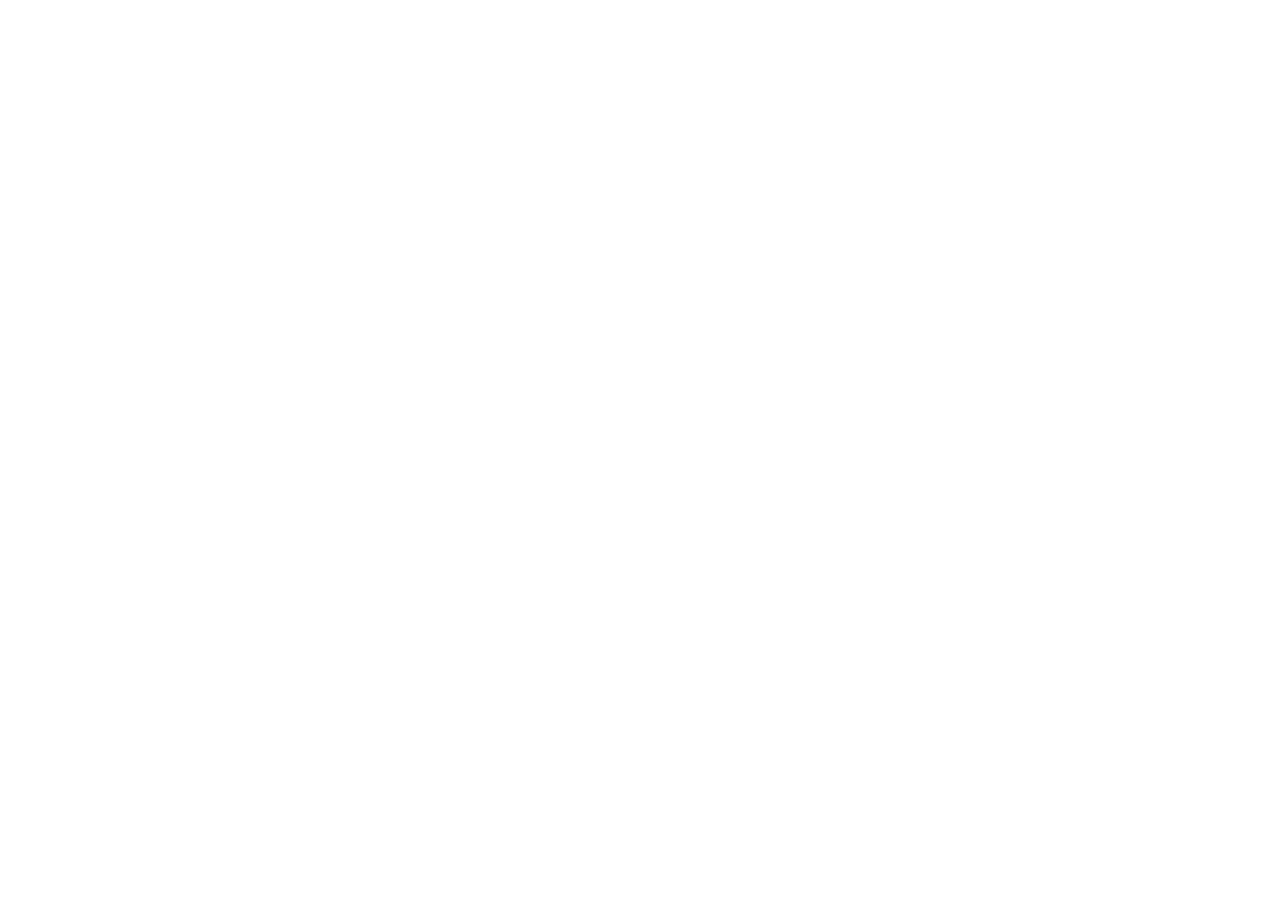
==== form.html @ 1e940e24 "Add files via upload" ====
<!DOCTYPE html>
<html lang="en">
<head>
    <meta charset="UTF-8">
    <meta http-equiv="X-UA-Compatible" content="IE=edge">
    <meta name="viewport" content="width=device-width, initial-scale=1.0">
    <title>Login/SignUp</title>
    <link rel="stylesheet" href="index.css">
</head>
<body>
    
</body>
</html>
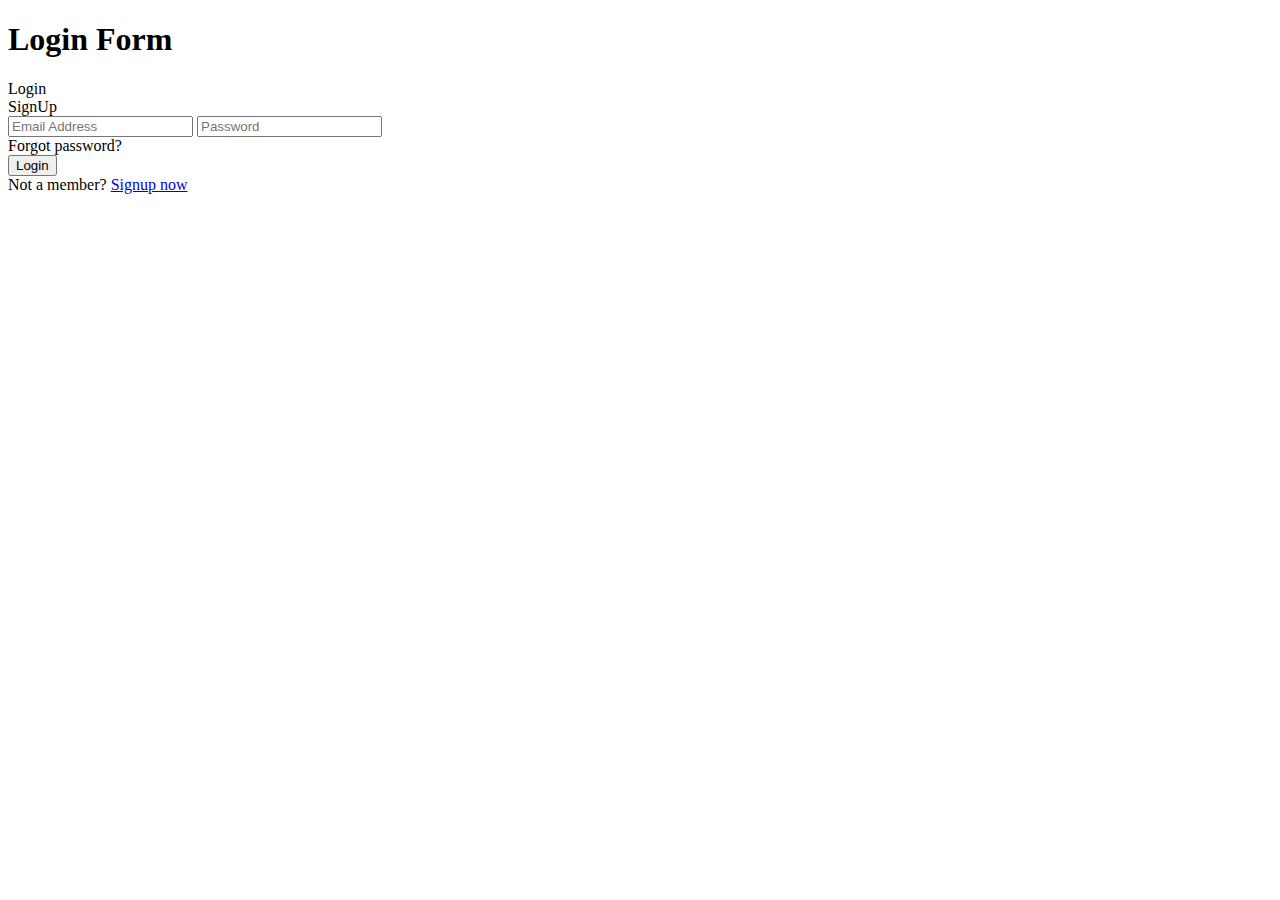
==== commit 96212cd7: "change1" ====
--- a/form.html
+++ b/form.html
@@ -8,6 +8,27 @@
     <link rel="stylesheet" href="index.css">
 </head>
 <body>
-    
+  <div class="form-layout">
+    <h1>Login Form</h1>
+    <form class="form" action="" method="post">
+      <div class="title">
+        <div class="Login">
+          Login
+        </div>
+        <div class="SignUp">
+          SignUp
+        </div>
+      </div>
+      <input type="email" name="" value="" placeholder="Email Address">
+      <input type="password" name="" value="" placeholder="Password">
+      <div class="redirect">
+        Forgot password?
+      </div>
+      <input type="submit" name="" value="Login" id="submit-button">
+    </form>
+    <div class="SignUpnow">
+      Not a member? <a href="#">Signup now</a>
+    </div>
+  </div>
 </body>
 </html>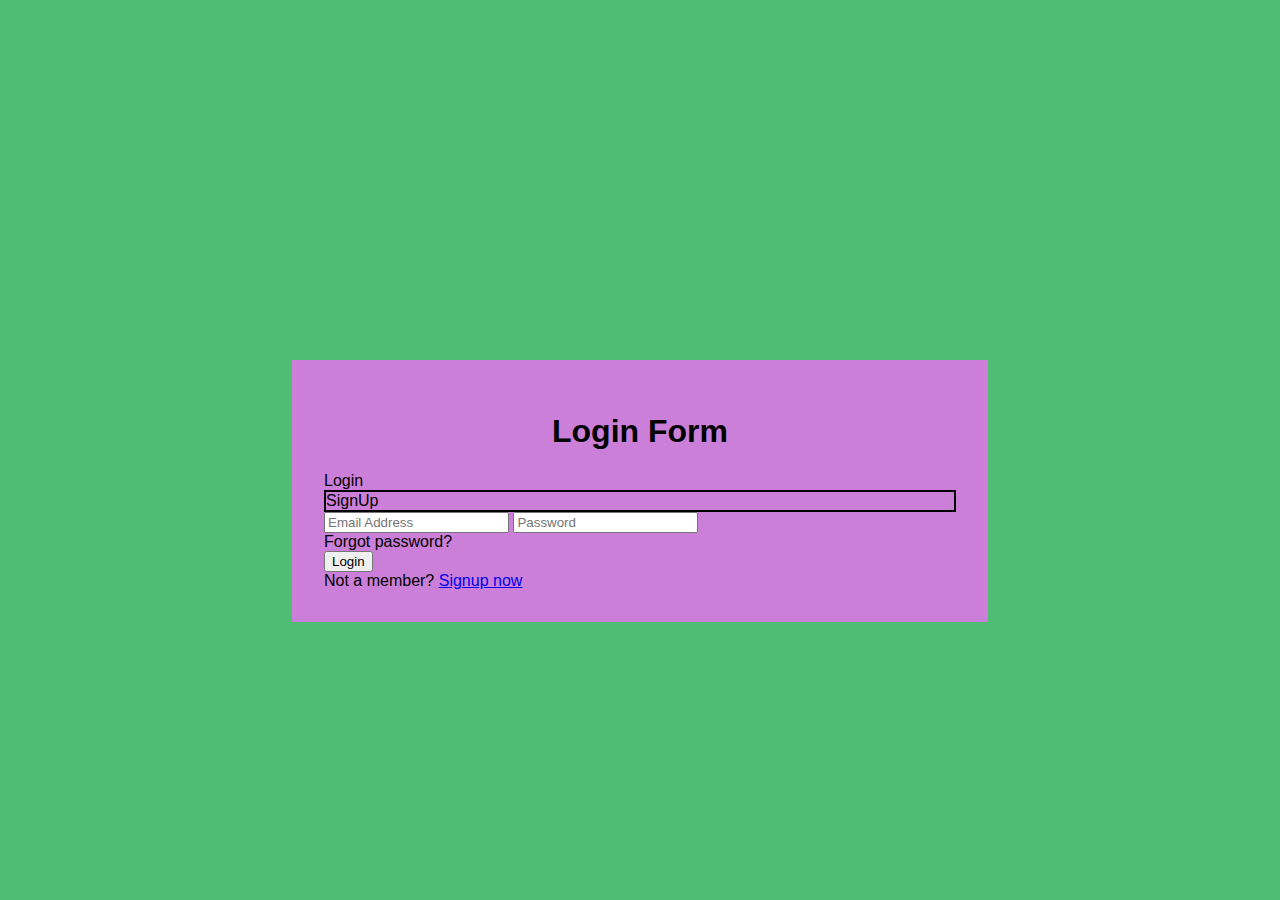
==== commit 7001fe07: "change1" ====
--- a/form.html
+++ b/form.html
@@ -5,7 +5,7 @@
     <meta http-equiv="X-UA-Compatible" content="IE=edge">
     <meta name="viewport" content="width=device-width, initial-scale=1.0">
     <title>Login/SignUp</title>
-    <link rel="stylesheet" href="index.css">
+    <link rel="stylesheet" href="form.css">
 </head>
 <body>
   <div class="form-layout">
@@ -15,7 +15,7 @@
         <div class="Login">
           Login
         </div>
-        <div class="SignUp">
+        <div class="SignUp b">
           SignUp
         </div>
       </div>
--- a/form.css
+++ b/form.css
@@ -0,0 +1,21 @@
+.b{
+    border: 2px solid black;
+}
+
+html{
+    background-color:rgba(41, 174, 85, 0.815);
+    font-family: 'Segoe UI', Tahoma, Geneva, Verdana, sans-serif;
+}
+.form-layout{
+    align-self: center;
+    background-color: rgb(203, 127, 216);
+    width: 50%;
+    height: 60%;
+    
+    margin: 40vh auto 0rem auto;
+    padding: 2rem;
+
+}
+h1{
+    text-align: center;
+}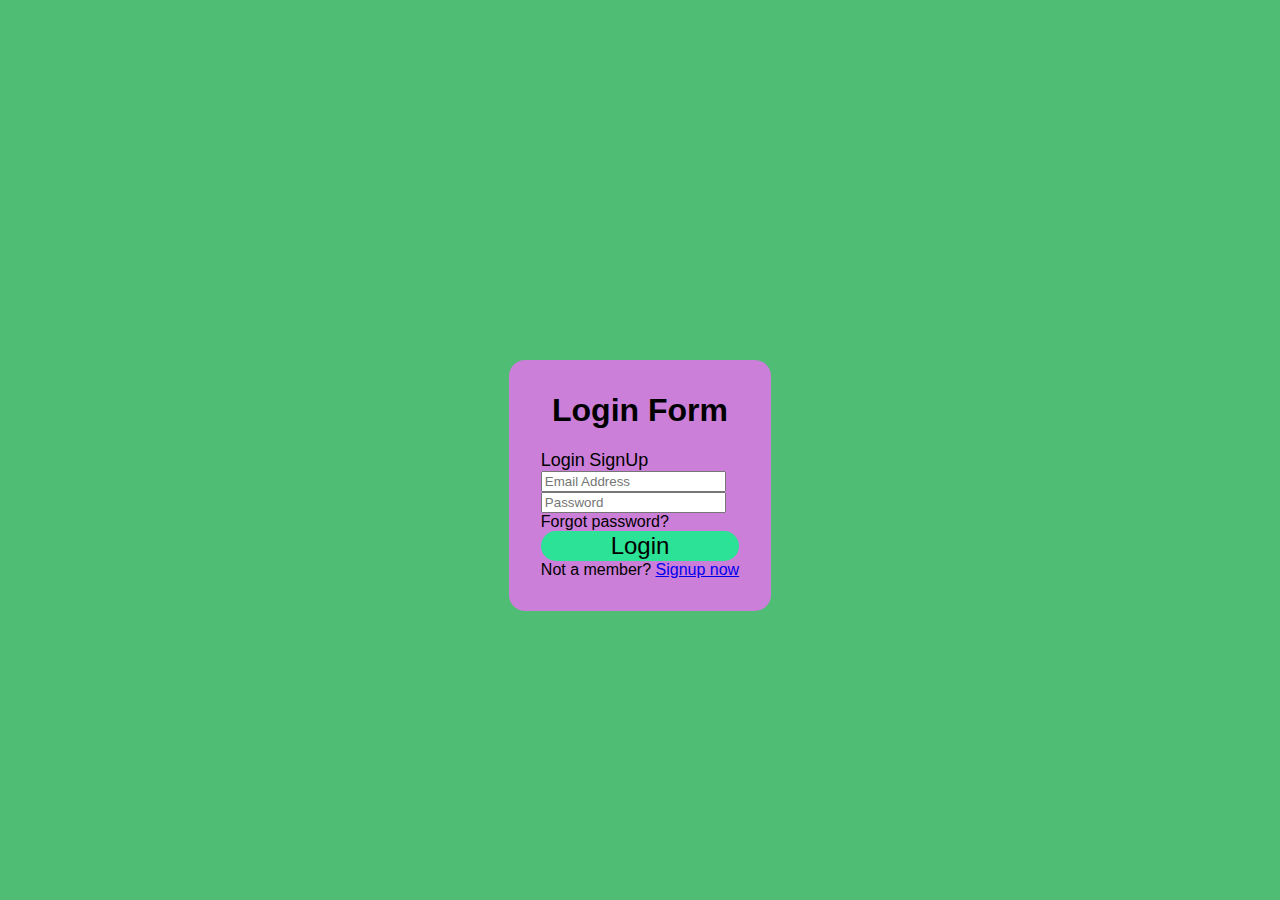
==== commit 77fcca2e: "change1" ====
--- a/form.html
+++ b/form.html
@@ -12,14 +12,16 @@
     <h1>Login Form</h1>
     <form class="form" action="" method="post">
       <div class="title">
-        <div class="Login">
+        <div class="title-child">
           Login
         </div>
-        <div class="SignUp b">
+        <div class="title-child">
           SignUp
         </div>
       </div>
+      <br>
       <input type="email" name="" value="" placeholder="Email Address">
+      <br>
       <input type="password" name="" value="" placeholder="Password">
       <div class="redirect">
         Forgot password?
--- a/form.css
+++ b/form.css
@@ -5,17 +5,40 @@
 html{
     background-color:rgba(41, 174, 85, 0.815);
     font-family: 'Segoe UI', Tahoma, Geneva, Verdana, sans-serif;
+    overflow-y: hidden;
 }
 .form-layout{
     align-self: center;
     background-color: rgb(203, 127, 216);
-    width: 50%;
-    height: 60%;
-    
+    width:fit-content;
+    /* overflow-y: scroll; */
     margin: 40vh auto 0rem auto;
     padding: 2rem;
+    border-radius: 1rem;
 
 }
 h1{
     text-align: center;
+    margin-top: 0%;
+}
+.title{
+    margin:0%;
+    display: inline;
+}
+div{
+    padding: 0;
+}
+.title-child{
+    display: inline-block;
+    font-size: large;
+}
+#submit-button{
+    background-color: rgb(43, 226, 150);
+    font: 500;
+    font-size: x-large;
+    text-align: center;
+    border-radius: 1rem;
+    border: 0ch;
+    width: 100%;
+    height: 600%;
 }